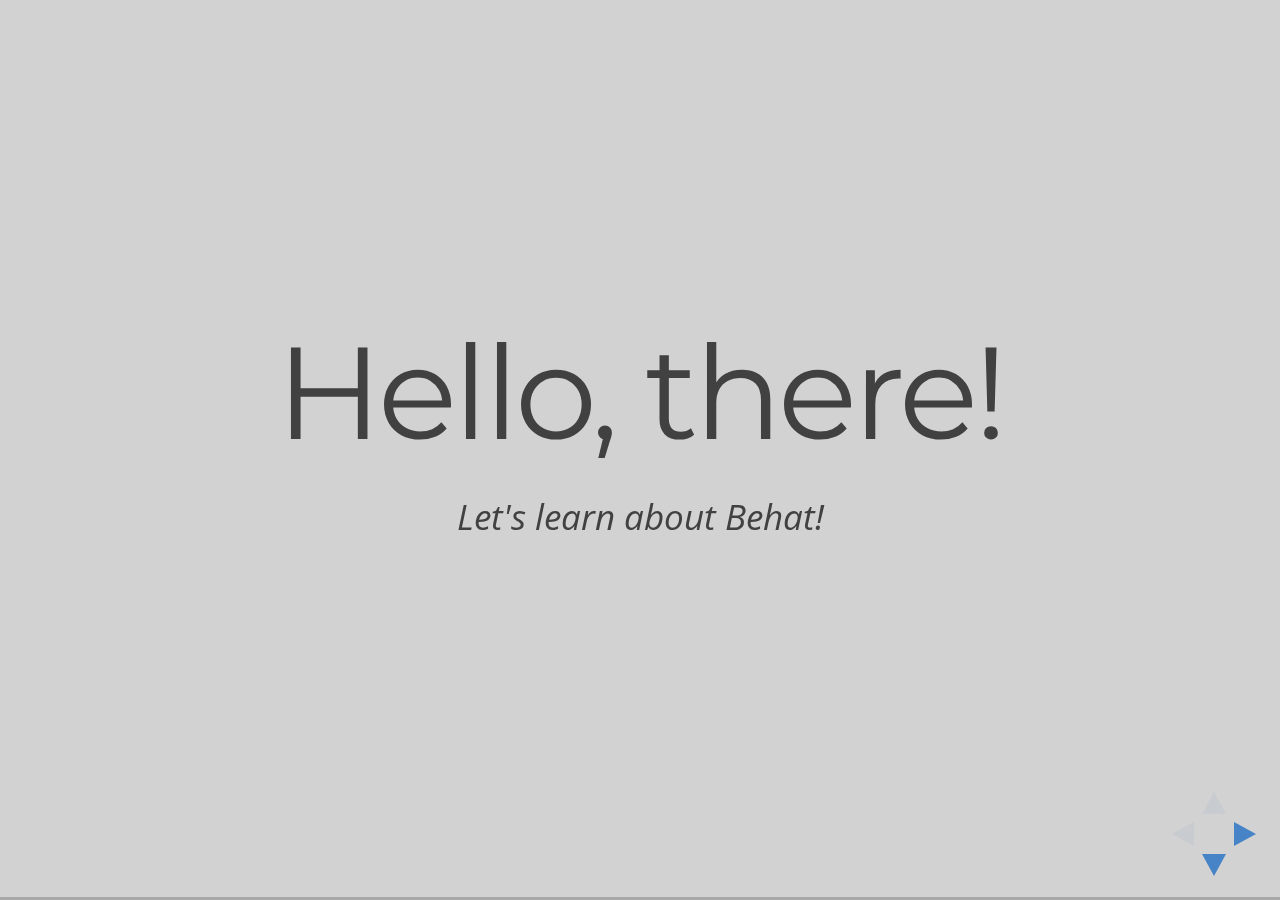
==== index.html @ 233ff534 "Add cons of not testing slide and put term definitions in context of the example." ====
<!doctype html>
<html lang="en">

	<head>
		<meta charset="utf-8">

		<title>Start writing functional tests with Behat</title>

		<meta name="description" content="The slides for a session on getting started with Behat.">
		<meta name="author" content="Peter Sieg">

		<meta name="apple-mobile-web-app-capable" content="yes" />
		<meta name="apple-mobile-web-app-status-bar-style" content="black-translucent" />

		<meta name="viewport" content="width=device-width, initial-scale=1.0, maximum-scale=1.0, user-scalable=no, minimal-ui">

		<link rel="stylesheet" href="css/reveal.css">
		<link rel="stylesheet" href="css/theme/4k.css" id="theme">

		<!-- Code syntax highlighting -->
		<link rel="stylesheet" href="lib/css/zenburn.css">

		<!-- Printing and PDF exports -->
		<script>
			var link = document.createElement( 'link' );
			link.rel = 'stylesheet';
			link.type = 'text/css';
			link.href = window.location.search.match( /print-pdf/gi ) ? 'css/print/pdf.css' : 'css/print/paper.css';
			document.getElementsByTagName( 'head' )[0].appendChild( link );
		</script>

		<!--[if lt IE 9]>
		<script src="lib/js/html5shiv.js"></script>
		<![endif]-->
	</head>

	<body>

		<div class="reveal">

			<!-- Any section element inside of this container is displayed as a slide -->
			<div class="slides">

        <!-- Intro -->
        <section data-transition="concave">
          <section>
            <h1>Hello, there!</h1>
            <em>Let's learn about Behat!</em>
          </section>
          <section class="inverted" data-background="#35aa4e">
            <h2>Who am I?</h2>
            <div class="profile">
              <div class="profile-image"></div>
              <h3>Peter Sieg</h3>
              <ul>
                <li>Engineer at <a href="http://fourkitchens.com">Four Kitchens</a></li>
                <li>GitHub: <a href="https://github.com/chasingmaxwell">chasingmaxwell</a></li>
                <li>Drupal: <a href="https://www.drupal.org/u/chasingmaxwell">chasingmaxwell</a></li>
                <li>Twitter: <a href="https://twitter.com/chasingmaxwell">@chasingmaxwell</a></li>
              </ul>
            </div>
          </section>
          <section>
            <h2>What are we doing here?</h2>
            <ol>
              <li class="fragment">High-level overview of Behat.</li>
              <li class="fragment">Start using Behat in a real Drupal site!</li>
            </ol>
          </section>
          <section>
            <h2>Following along?</h2>
            <h3>Prerequisites</h3>
            <ul>
              <li>A functioning Drupal site</li>
              <li>PHP 5.3.5+ with the curl, mbstring, and xml libraries installed</li>
              <li>curl CLI command</li>
            </ul>
            <p>Access the slides at <a href="http://chasingmaxwell.github.io/behat-training">http://chasingmaxwell.github.io/behat-training</a>.</p>
          </section>
        </section>
        <!-- /Intro -->

        <!-- What is Behat? -->
        <section data-transition="concave">
          <section>
            <h1>What is Behat?</h1>
            <img src="images/man_bee_hat.jpg" />
          </section>
          <section>
            <h2>From the horse's mouth</h2>
            <blockquote cite="http://docs.behat.org/en/v3.0/">
              <p>"Behat is an open source Behavior Driven Development framework for PHP 5.3+. What’s behavior driven development, you ask? It’s a way to develop software through a constant communication with stakeholders in form of examples; examples of how this software should help them, and you, to achieve your goals."</p>
              — <cite><a href="http://docs.behat.org/en/v3.0/">docs.behat.org/en/v3.0</a></cite>
            </blockquote>
          </section>
          <section>
            <h2>In other words</h2>
            <p>Behat is a testing framework that uses plain language to test user behavior scenarios on your site.</p>
          </section>
          <section class="without-tests">
            <h2>Developing without tests</h2>
            <img src="images/failure.gif" />
            <h4>It could happen to you...</h4>
            <ul>
              <li class="fragment">Poor understanding of a feature leads to inadequate development.</li>
              <li class="fragment">Features built with bugs baked-in.</li>
              <li class="fragment">The client keeps reporting functional regressions.</li>
              <li class="fragment">The client has no confidence in you or your work.</li>
            </ul>
          </section>
          <section class="with-tests">
            <h2>Developing with tests</h2>
            <img src="images/winning.gif" />
            <h4>How can Behat help me?</h4>
            <ul>
              <li class="fragment">Discover stakeholder goals and functional requirements.</li>
              <li class="fragment">Improve the quality of your application.</li>
              <li class="fragment">Increase the stability of your application.</li>
              <li class="fragment">Give stakeholders confidence.</li>
            </ul>
          </section>
          <section>
            <h2>How about an example?</h2>
            <pre class="fragment">
              <code class="gherkin" data-trim>
@api
Feature: Articles can be created and edited.
  In order to inform users
  As an administrator
  I need to create and edit articles on the site

  Scenario: An administrator can edit an article
    Given I am logged in as a user with the administrator role
    Then I should be able to edit an Article

  Scenario: An authenticated user can not edit an article
    Given I am logged in as a user with the authenticated role
    When I go to "/node/add/article"
    Then the response status code should be 403
              </code>
            </pre>
            <div class="fragment fade-in in-place">
              <div class="fragment fade-out">
                <dl>
                  <dt>Step</dt>
                  <dd>Plain language patterns that magically set up preconditions, trigger events, or make assertions about your application.</dd>
                </dl>
              </div>
            </div>
            <div class="fragment fade-in in-place">
              <div class="fragment fade-out">
                <dl>
                  <dt>Keyword</dt>
                  <dd>A specific set of words used at the beginning of step patterns for readability and to group steps into preconditions, actions, and assertions.</dd>
                </dl>
              </div>
            </div>
            <div class="fragment fade-in in-place">
              <div class="fragment fade-out">
                <dl>
                  <dt>Scenario</dt>
                  <dd>A collection of steps that recreate conditions and user behavior patterns.</dd>
                </dl>
              </div>
            </div>
            <div class="fragment fade-in in-place">
              <div class="fragment fade-out">
                <dl>
                  <dt>Feature</dt>
                  <dd>A file that represents a unit of functionality and includes definition, scenarios, and steps to facilitate testing that functionality.</dd>
                </dl>
              </div>
            </div>
            <div class="fragment fade-in in-place">
              <div class="fragment fade-out">
                <dl>
                  <dt>Tag</dt>
                  <dd>Categorization for features and scenarios.</dd>
                </dl>
              </div>
            </div>
            <div class="fragment fade-in in-place">
              <div class="fragment fade-out">
                <dl>
                  <dt>Context</dt>
                  <dd>A class that provide new ways of interacting with your application. Primarily this means providing additional steps.</dd>
                </dl>
              </div>
            </div>
            <div class="fragment fade-in in-place">
              <div class="fragment fade-out">
                <dl>
                  <dt>Extension</dt>
                  <dd>A class that alters or adds functionality to Behat. Often extensions provide new contexts or integrate with other technologies (like Drupal).</dd>
                </dl>
              </div>
            </div>
            <aside class="notes" data-markdown>
## Features

### Tags
- Can be applied to both features and scenarios
- Uses
  - Categorization
  - Specify or exclude features and scenarios based on a tag
  - Extensions can use tags to alter behavior by tag
    Example: The Drupal Extension uses tags to select appropriate drivers.

### Feature lines
- Includes
  - A short description of the feature being tested.
  - A user story (scrum)

### Scenarios
- Includes
  - A short description of the scenario being tested.
  - Any number of steps.

### Steps
- Start with keywords
- Sets up real conditions and triggers real events on your site.

### Keywords
- Given: sets up preconditions.
- When: triggers an event/action.
- Then: makes an assertion about the state of your application
- And/But: parsed as the keyword that preceded it (for natural readability)
            </aside>
          </section>
          <section>
            <h2>Magic!</h2>
            <img src="images/gob_magic.gif" />
          </section>
        </section>
        <!-- /What is Behat? -->

        <!-- Let's do this. -->
        <section data-transition="concave">
          <section>
            <h1>How do I get started?</h1>
          </section>
          <section>
            <h2>Let's do it together. <span class="fragment">Right now!</span></h2>
          </section>
          <section data-background="images/hold-onto-your-butts.gif">
          </section>
          <section>
            <h2>Step 1: Install Behat</h2>
            <iframe data-src="showterm/install_behat.html" width="800" height="500"></iframe>
            <small>Much of this is lifted directly from the Drupal Extension <a href="http://behat-drupal-extension.readthedocs.org/en/3.1/localinstall.html">documentation</a>.</small>
          </section>
          <section>
            <h2>Step 2: Configure Behat</h2>
            <iframe data-src="showterm/configure_behat.html" width="800" height="500"></iframe>
            <small>Much of this is lifted directly from the Drupal Extension <a href="http://behat-drupal-extension.readthedocs.org/en/3.1/localinstall.html">documentation</a>.</small>
          </section>
          <section>
            <h2>Step 3: Verify installation</h2>
            <iframe data-src="showterm/verify_installation.html" width="800" height="500"></iframe>
          </section>
          <section>
            <h2>Step 4: Write a test!</h2>
            <iframe data-src="showterm/write_test.html" width="800" height="500"></iframe>
          </section>
          <section>
            <h2>Step 5: Write more tests!</h2>
            <iframe data-src="showterm/write_more_tests.html" width="800" height="500"></iframe>
          </section>
        </section>
        <!-- /Let's do this. -->

        <!-- Next Level. -->
        <section>
          <section>
            <h1>What if that's not enough?</h1>
          </section>
          <section data-background="images/number_eleven.gif">
          </section>
          <section>
            <h2>Write custom steps</h2>
            <iframe data-src="showterm/custom_steps.html" width="800" height="500"></iframe>
          </section>
          <section>
            <h2>Test JavaScript interaction</h2>
            <iframe data-src="showterm/javascript.html" width="800" height="500"></iframe>
          </section>
          <section>
            <h2>Debug</h2>
            <iframe data-src="showterm/debugging.html" width="800" height="500"></iframe>
          </section>
          <section>
            <h2>Set up continuous integration</h2>
            <iframe data-src="showterm/continous_integration.html" width="800" height="500"></iframe>
          </section>
        </section>
        <!-- /Next Level. -->
        
			</div>

		</div>

		<script src="lib/js/head.min.js"></script>
		<script src="js/reveal.js"></script>

		<script>

			// Full list of configuration options available at:
			// https://github.com/hakimel/reveal.js#configuration
			Reveal.initialize({
				controls: true,
				progress: true,
				history: true,
				center: true,

				transition: 'slide', // none/fade/slide/convex/concave/zoom

				// Optional reveal.js plugins
				dependencies: [
					{ src: 'lib/js/classList.js', condition: function() { return !document.body.classList; } },
					{ src: 'plugin/markdown/marked.js', condition: function() { return !!document.querySelector( '[data-markdown]' ); } },
					{ src: 'plugin/markdown/markdown.js', condition: function() { return !!document.querySelector( '[data-markdown]' ); } },
					{ src: 'plugin/highlight/highlight.js', async: true, condition: function() { return !!document.querySelector( 'pre code' ); }, callback: function() { hljs.initHighlightingOnLoad(); } },
					{ src: 'plugin/zoom-js/zoom.js', async: true },
					{ src: 'plugin/notes/notes.js', async: true }
				]
			});

		</script>

	</body>
</html>
---- css/reveal.css ----
/*!
 * reveal.js
 * http://lab.hakim.se/reveal-js
 * MIT licensed
 *
 * Copyright (C) 2015 Hakim El Hattab, http://hakim.se
 */
/*********************************************
 * RESET STYLES
 *********************************************/
html, body, .reveal div, .reveal span, .reveal applet, .reveal object, .reveal iframe,
.reveal h1, .reveal h2, .reveal h3, .reveal h4, .reveal h5, .reveal h6, .reveal p, .reveal blockquote, .reveal pre,
.reveal a, .reveal abbr, .reveal acronym, .reveal address, .reveal big, .reveal cite, .reveal code,
.reveal del, .reveal dfn, .reveal em, .reveal img, .reveal ins, .reveal kbd, .reveal q, .reveal s, .reveal samp,
.reveal small, .reveal strike, .reveal strong, .reveal sub, .reveal sup, .reveal tt, .reveal var,
.reveal b, .reveal u, .reveal center,
.reveal dl, .reveal dt, .reveal dd, .reveal ol, .reveal ul, .reveal li,
.reveal fieldset, .reveal form, .reveal label, .reveal legend,
.reveal table, .reveal caption, .reveal tbody, .reveal tfoot, .reveal thead, .reveal tr, .reveal th, .reveal td,
.reveal article, .reveal aside, .reveal canvas, .reveal details, .reveal embed,
.reveal figure, .reveal figcaption, .reveal footer, .reveal header, .reveal hgroup,
.reveal menu, .reveal nav, .reveal output, .reveal ruby, .reveal section, .reveal summary,
.reveal time, .reveal mark, .reveal audio, video {
  margin: 0;
  padding: 0;
  border: 0;
  font-size: 100%;
  font: inherit;
  vertical-align: baseline; }

.reveal article, .reveal aside, .reveal details, .reveal figcaption, .reveal figure,
.reveal footer, .reveal header, .reveal hgroup, .reveal menu, .reveal nav, .reveal section {
  display: block; }

/*********************************************
 * GLOBAL STYLES
 *********************************************/
html,
body {
  width: 100%;
  height: 100%;
  overflow: hidden; }

body {
  position: relative;
  line-height: 1;
  background-color: #fff;
  color: #000; }

/*********************************************
 * VIEW FRAGMENTS
 *********************************************/
.reveal .slides section .fragment {
  opacity: 0;
  visibility: hidden;
  -webkit-transition: all 0.2s ease;
          transition: all 0.2s ease; }
  .reveal .slides section .fragment.visible {
    opacity: 1;
    visibility: visible; }

.reveal .slides section .fragment.grow {
  opacity: 1;
  visibility: visible; }
  .reveal .slides section .fragment.grow.visible {
    -webkit-transform: scale(1.3);
        -ms-transform: scale(1.3);
            transform: scale(1.3); }

.reveal .slides section .fragment.shrink {
  opacity: 1;
  visibility: visible; }
  .reveal .slides section .fragment.shrink.visible {
    -webkit-transform: scale(0.7);
        -ms-transform: scale(0.7);
            transform: scale(0.7); }

.reveal .slides section .fragment.zoom-in {
  -webkit-transform: scale(0.1);
      -ms-transform: scale(0.1);
          transform: scale(0.1); }
  .reveal .slides section .fragment.zoom-in.visible {
    -webkit-transform: none;
        -ms-transform: none;
            transform: none; }

.reveal .slides section .fragment.fade-out {
  opacity: 1;
  visibility: visible; }
  .reveal .slides section .fragment.fade-out.visible {
    opacity: 0;
    visibility: hidden; }

.reveal .slides section .fragment.semi-fade-out {
  opacity: 1;
  visibility: visible; }
  .reveal .slides section .fragment.semi-fade-out.visible {
    opacity: 0.5;
    visibility: visible; }

.reveal .slides section .fragment.strike {
  opacity: 1;
  visibility: visible; }
  .reveal .slides section .fragment.strike.visible {
    text-decoration: line-through; }

.reveal .slides section .fragment.current-visible {
  opacity: 0;
  visibility: hidden; }
  .reveal .slides section .fragment.current-visible.current-fragment {
    opacity: 1;
    visibility: visible; }

.reveal .slides section .fragment.highlight-red,
.reveal .slides section .fragment.highlight-current-red,
.reveal .slides section .fragment.highlight-green,
.reveal .slides section .fragment.highlight-current-green,
.reveal .slides section .fragment.highlight-blue,
.reveal .slides section .fragment.highlight-current-blue {
  opacity: 1;
  visibility: visible; }

.reveal .slides section .fragment.highlight-red.visible {
  color: #ff2c2d; }

.reveal .slides section .fragment.highlight-green.visible {
  color: #17ff2e; }

.reveal .slides section .fragment.highlight-blue.visible {
  color: #1b91ff; }

.reveal .slides section .fragment.highlight-current-red.current-fragment {
  color: #ff2c2d; }

.reveal .slides section .fragment.highlight-current-green.current-fragment {
  color: #17ff2e; }

.reveal .slides section .fragment.highlight-current-blue.current-fragment {
  color: #1b91ff; }

/*********************************************
 * DEFAULT ELEMENT STYLES
 *********************************************/
/* Fixes issue in Chrome where italic fonts did not appear when printing to PDF */
.reveal:after {
  content: '';
  font-style: italic; }

.reveal iframe {
  z-index: 1; }

/** Prevents layering issues in certain browser/transition combinations */
.reveal a {
  position: relative; }

.reveal .stretch {
  max-width: none;
  max-height: none; }

.reveal pre.stretch code {
  height: 100%;
  max-height: 100%;
  box-sizing: border-box; }

/*********************************************
 * CONTROLS
 *********************************************/
.reveal .controls {
  display: none;
  position: fixed;
  width: 110px;
  height: 110px;
  z-index: 30;
  right: 10px;
  bottom: 10px;
  -webkit-user-select: none; }

.reveal .controls button {
  padding: 0;
  position: absolute;
  opacity: 0.05;
  width: 0;
  height: 0;
  background-color: transparent;
  border: 12px solid transparent;
  -webkit-transform: scale(0.9999);
      -ms-transform: scale(0.9999);
          transform: scale(0.9999);
  -webkit-transition: all 0.2s ease;
          transition: all 0.2s ease;
  -webkit-appearance: none;
  -webkit-tap-highlight-color: transparent; }

.reveal .controls .enabled {
  opacity: 0.7;
  cursor: pointer; }

.reveal .controls .enabled:active {
  margin-top: 1px; }

.reveal .controls .navigate-left {
  top: 42px;
  border-right-width: 22px;
  border-right-color: #000; }

.reveal .controls .navigate-left.fragmented {
  opacity: 0.3; }

.reveal .controls .navigate-right {
  left: 74px;
  top: 42px;
  border-left-width: 22px;
  border-left-color: #000; }

.reveal .controls .navigate-right.fragmented {
  opacity: 0.3; }

.reveal .controls .navigate-up {
  left: 42px;
  border-bottom-width: 22px;
  border-bottom-color: #000; }

.reveal .controls .navigate-up.fragmented {
  opacity: 0.3; }

.reveal .controls .navigate-down {
  left: 42px;
  top: 74px;
  border-top-width: 22px;
  border-top-color: #000; }

.reveal .controls .navigate-down.fragmented {
  opacity: 0.3; }

/*********************************************
 * PROGRESS BAR
 *********************************************/
.reveal .progress {
  position: fixed;
  display: none;
  height: 3px;
  width: 100%;
  bottom: 0;
  left: 0;
  z-index: 10;
  background-color: rgba(0, 0, 0, 0.2); }

.reveal .progress:after {
  content: '';
  display: block;
  position: absolute;
  height: 20px;
  width: 100%;
  top: -20px; }

.reveal .progress span {
  display: block;
  height: 100%;
  width: 0px;
  background-color: #000;
  -webkit-transition: width 800ms cubic-bezier(0.26, 0.86, 0.44, 0.985);
          transition: width 800ms cubic-bezier(0.26, 0.86, 0.44, 0.985); }

/*********************************************
 * SLIDE NUMBER
 *********************************************/
.reveal .slide-number {
  position: fixed;
  display: block;
  right: 15px;
  bottom: 15px;
  opacity: 0.5;
  z-index: 31;
  font-size: 12px; }

/*********************************************
 * SLIDES
 *********************************************/
.reveal {
  position: relative;
  width: 100%;
  height: 100%;
  overflow: hidden;
  -ms-touch-action: none;
      touch-action: none; }

.reveal .slides {
  position: absolute;
  width: 100%;
  height: 100%;
  top: 0;
  right: 0;
  bottom: 0;
  left: 0;
  margin: auto;
  overflow: visible;
  z-index: 1;
  text-align: center;
  -webkit-perspective: 600px;
          perspective: 600px;
  -webkit-perspective-origin: 50% 40%;
          perspective-origin: 50% 40%; }

.reveal .slides > section {
  -ms-perspective: 600px; }

.reveal .slides > section,
.reveal .slides > section > section {
  display: none;
  position: absolute;
  width: 100%;
  padding: 20px 0px;
  z-index: 10;
  -webkit-transform-style: preserve-3d;
          transform-style: preserve-3d;
  -webkit-transition: -webkit-transform-origin 800ms cubic-bezier(0.26, 0.86, 0.44, 0.985), -webkit-transform 800ms cubic-bezier(0.26, 0.86, 0.44, 0.985), visibility 800ms cubic-bezier(0.26, 0.86, 0.44, 0.985), opacity 800ms cubic-bezier(0.26, 0.86, 0.44, 0.985);
          transition: -ms-transform-origin 800ms cubic-bezier(0.26, 0.86, 0.44, 0.985), transform 800ms cubic-bezier(0.26, 0.86, 0.44, 0.985), visibility 800ms cubic-bezier(0.26, 0.86, 0.44, 0.985), opacity 800ms cubic-bezier(0.26, 0.86, 0.44, 0.985);
          transition: transform-origin 800ms cubic-bezier(0.26, 0.86, 0.44, 0.985), transform 800ms cubic-bezier(0.26, 0.86, 0.44, 0.985), visibility 800ms cubic-bezier(0.26, 0.86, 0.44, 0.985), opacity 800ms cubic-bezier(0.26, 0.86, 0.44, 0.985); }

/* Global transition speed settings */
.reveal[data-transition-speed="fast"] .slides section {
  -webkit-transition-duration: 400ms;
          transition-duration: 400ms; }

.reveal[data-transition-speed="slow"] .slides section {
  -webkit-transition-duration: 1200ms;
          transition-duration: 1200ms; }

/* Slide-specific transition speed overrides */
.reveal .slides section[data-transition-speed="fast"] {
  -webkit-transition-duration: 400ms;
          transition-duration: 400ms; }

.reveal .slides section[data-transition-speed="slow"] {
  -webkit-transition-duration: 1200ms;
          transition-duration: 1200ms; }

.reveal .slides > section.stack {
  padding-top: 0;
  padding-bottom: 0; }

.reveal .slides > section.present,
.reveal .slides > section > section.present {
  display: block;
  z-index: 11;
  opacity: 1; }

.reveal.center,
.reveal.center .slides,
.reveal.center .slides section {
  min-height: 0 !important; }

/* Don't allow interaction with invisible slides */
.reveal .slides > section.future,
.reveal .slides > section > section.future,
.reveal .slides > section.past,
.reveal .slides > section > section.past {
  pointer-events: none; }

.reveal.overview .slides > section,
.reveal.overview .slides > section > section {
  pointer-events: auto; }

.reveal .slides > section.past,
.reveal .slides > section.future,
.reveal .slides > section > section.past,
.reveal .slides > section > section.future {
  opacity: 0; }

/*********************************************
 * Mixins for readability of transitions
 *********************************************/
/*********************************************
 * SLIDE TRANSITION
 * Aliased 'linear' for backwards compatibility
 *********************************************/
.reveal.slide section {
  -webkit-backface-visibility: hidden;
          backface-visibility: hidden; }

.reveal .slides > section[data-transition=slide].past,
.reveal .slides > section[data-transition~=slide-out].past,
.reveal.slide .slides > section:not([data-transition]).past {
  -webkit-transform: translate(-150%, 0);
      -ms-transform: translate(-150%, 0);
          transform: translate(-150%, 0); }

.reveal .slides > section[data-transition=slide].future,
.reveal .slides > section[data-transition~=slide-in].future,
.reveal.slide .slides > section:not([data-transition]).future {
  -webkit-transform: translate(150%, 0);
      -ms-transform: translate(150%, 0);
          transform: translate(150%, 0); }

.reveal .slides > section > section[data-transition=slide].past,
.reveal .slides > section > section[data-transition~=slide-out].past,
.reveal.slide .slides > section > section:not([data-transition]).past {
  -webkit-transform: translate(0, -150%);
      -ms-transform: translate(0, -150%);
          transform: translate(0, -150%); }

.reveal .slides > section > section[data-transition=slide].future,
.reveal .slides > section > section[data-transition~=slide-in].future,
.reveal.slide .slides > section > section:not([data-transition]).future {
  -webkit-transform: translate(0, 150%);
      -ms-transform: translate(0, 150%);
          transform: translate(0, 150%); }

.reveal.linear section {
  -webkit-backface-visibility: hidden;
          backface-visibility: hidden; }

.reveal .slides > section[data-transition=linear].past,
.reveal .slides > section[data-transition~=linear-out].past,
.reveal.linear .slides > section:not([data-transition]).past {
  -webkit-transform: translate(-150%, 0);
      -ms-transform: translate(-150%, 0);
          transform: translate(-150%, 0); }

.reveal .slides > section[data-transition=linear].future,
.reveal .slides > section[data-transition~=linear-in].future,
.reveal.linear .slides > section:not([data-transition]).future {
  -webkit-transform: translate(150%, 0);
      -ms-transform: translate(150%, 0);
          transform: translate(150%, 0); }

.reveal .slides > section > section[data-transition=linear].past,
.reveal .slides > section > section[data-transition~=linear-out].past,
.reveal.linear .slides > section > section:not([data-transition]).past {
  -webkit-transform: translate(0, -150%);
      -ms-transform: translate(0, -150%);
          transform: translate(0, -150%); }

.reveal .slides > section > section[data-transition=linear].future,
.reveal .slides > section > section[data-transition~=linear-in].future,
.reveal.linear .slides > section > section:not([data-transition]).future {
  -webkit-transform: translate(0, 150%);
      -ms-transform: translate(0, 150%);
          transform: translate(0, 150%); }

/*********************************************
 * CONVEX TRANSITION
 * Aliased 'default' for backwards compatibility
 *********************************************/
.reveal .slides > section[data-transition=default].past,
.reveal .slides > section[data-transition~=default-out].past,
.reveal.default .slides > section:not([data-transition]).past {
  -webkit-transform: translate3d(-100%, 0, 0) rotateY(-90deg) translate3d(-100%, 0, 0);
          transform: translate3d(-100%, 0, 0) rotateY(-90deg) translate3d(-100%, 0, 0); }

.reveal .slides > section[data-transition=default].future,
.reveal .slides > section[data-transition~=default-in].future,
.reveal.default .slides > section:not([data-transition]).future {
  -webkit-transform: translate3d(100%, 0, 0) rotateY(90deg) translate3d(100%, 0, 0);
          transform: translate3d(100%, 0, 0) rotateY(90deg) translate3d(100%, 0, 0); }

.reveal .slides > section > section[data-transition=default].past,
.reveal .slides > section > section[data-transition~=default-out].past,
.reveal.default .slides > section > section:not([data-transition]).past {
  -webkit-transform: translate3d(0, -300px, 0) rotateX(70deg) translate3d(0, -300px, 0);
          transform: translate3d(0, -300px, 0) rotateX(70deg) translate3d(0, -300px, 0); }

.reveal .slides > section > section[data-transition=default].future,
.reveal .slides > section > section[data-transition~=default-in].future,
.reveal.default .slides > section > section:not([data-transition]).future {
  -webkit-transform: translate3d(0, 300px, 0) rotateX(-70deg) translate3d(0, 300px, 0);
          transform: translate3d(0, 300px, 0) rotateX(-70deg) translate3d(0, 300px, 0); }

.reveal .slides > section[data-transition=convex].past,
.reveal .slides > section[data-transition~=convex-out].past,
.reveal.convex .slides > section:not([data-transition]).past {
  -webkit-transform: translate3d(-100%, 0, 0) rotateY(-90deg) translate3d(-100%, 0, 0);
          transform: translate3d(-100%, 0, 0) rotateY(-90deg) translate3d(-100%, 0, 0); }

.reveal .slides > section[data-transition=convex].future,
.reveal .slides > section[data-transition~=convex-in].future,
.reveal.convex .slides > section:not([data-transition]).future {
  -webkit-transform: translate3d(100%, 0, 0) rotateY(90deg) translate3d(100%, 0, 0);
          transform: translate3d(100%, 0, 0) rotateY(90deg) translate3d(100%, 0, 0); }

.reveal .slides > section > section[data-transition=convex].past,
.reveal .slides > section > section[data-transition~=convex-out].past,
.reveal.convex .slides > section > section:not([data-transition]).past {
  -webkit-transform: translate3d(0, -300px, 0) rotateX(70deg) translate3d(0, -300px, 0);
          transform: translate3d(0, -300px, 0) rotateX(70deg) translate3d(0, -300px, 0); }

.reveal .slides > section > section[data-transition=convex].future,
.reveal .slides > section > section[data-transition~=convex-in].future,
.reveal.convex .slides > section > section:not([data-transition]).future {
  -webkit-transform: translate3d(0, 300px, 0) rotateX(-70deg) translate3d(0, 300px, 0);
          transform: translate3d(0, 300px, 0) rotateX(-70deg) translate3d(0, 300px, 0); }

/*********************************************
 * CONCAVE TRANSITION
 *********************************************/
.reveal .slides > section[data-transition=concave].past,
.reveal .slides > section[data-transition~=concave-out].past,
.reveal.concave .slides > section:not([data-transition]).past {
  -webkit-transform: translate3d(-100%, 0, 0) rotateY(90deg) translate3d(-100%, 0, 0);
          transform: translate3d(-100%, 0, 0) rotateY(90deg) translate3d(-100%, 0, 0); }

.reveal .slides > section[data-transition=concave].future,
.reveal .slides > section[data-transition~=concave-in].future,
.reveal.concave .slides > section:not([data-transition]).future {
  -webkit-transform: translate3d(100%, 0, 0) rotateY(-90deg) translate3d(100%, 0, 0);
          transform: translate3d(100%, 0, 0) rotateY(-90deg) translate3d(100%, 0, 0); }

.reveal .slides > section > section[data-transition=concave].past,
.reveal .slides > section > section[data-transition~=concave-out].past,
.reveal.concave .slides > section > section:not([data-transition]).past {
  -webkit-transform: translate3d(0, -80%, 0) rotateX(-70deg) translate3d(0, -80%, 0);
          transform: translate3d(0, -80%, 0) rotateX(-70deg) translate3d(0, -80%, 0); }

.reveal .slides > section > section[data-transition=concave].future,
.reveal .slides > section > section[data-transition~=concave-in].future,
.reveal.concave .slides > section > section:not([data-transition]).future {
  -webkit-transform: translate3d(0, 80%, 0) rotateX(70deg) translate3d(0, 80%, 0);
          transform: translate3d(0, 80%, 0) rotateX(70deg) translate3d(0, 80%, 0); }

/*********************************************
 * ZOOM TRANSITION
 *********************************************/
.reveal .slides section[data-transition=zoom],
.reveal.zoom .slides section:not([data-transition]) {
  -webkit-transition-timing-function: ease;
          transition-timing-function: ease; }

.reveal .slides > section[data-transition=zoom].past,
.reveal .slides > section[data-transition~=zoom-out].past,
.reveal.zoom .slides > section:not([data-transition]).past {
  visibility: hidden;
  -webkit-transform: scale(16);
      -ms-transform: scale(16);
          transform: scale(16); }

.reveal .slides > section[data-transition=zoom].future,
.reveal .slides > section[data-transition~=zoom-in].future,
.reveal.zoom .slides > section:not([data-transition]).future {
  visibility: hidden;
  -webkit-transform: scale(0.2);
      -ms-transform: scale(0.2);
          transform: scale(0.2); }

.reveal .slides > section > section[data-transition=zoom].past,
.reveal .slides > section > section[data-transition~=zoom-out].past,
.reveal.zoom .slides > section > section:not([data-transition]).past {
  -webkit-transform: translate(0, -150%);
      -ms-transform: translate(0, -150%);
          transform: translate(0, -150%); }

.reveal .slides > section > section[data-transition=zoom].future,
.reveal .slides > section > section[data-transition~=zoom-in].future,
.reveal.zoom .slides > section > section:not([data-transition]).future {
  -webkit-transform: translate(0, 150%);
      -ms-transform: translate(0, 150%);
          transform: translate(0, 150%); }

/*********************************************
 * CUBE TRANSITION
 *********************************************/
.reveal.cube .slides {
  -webkit-perspective: 1300px;
          perspective: 1300px; }

.reveal.cube .slides section {
  padding: 30px;
  min-height: 700px;
  -webkit-backface-visibility: hidden;
          backface-visibility: hidden;
  box-sizing: border-box; }

.reveal.center.cube .slides section {
  min-height: 0; }

.reveal.cube .slides section:not(.stack):before {
  content: '';
  position: absolute;
  display: block;
  width: 100%;
  height: 100%;
  left: 0;
  top: 0;
  background: rgba(0, 0, 0, 0.1);
  border-radius: 4px;
  -webkit-transform: translateZ(-20px);
          transform: translateZ(-20px); }

.reveal.cube .slides section:not(.stack):after {
  content: '';
  position: absolute;
  display: block;
  width: 90%;
  height: 30px;
  left: 5%;
  bottom: 0;
  background: none;
  z-index: 1;
  border-radius: 4px;
  box-shadow: 0px 95px 25px rgba(0, 0, 0, 0.2);
  -webkit-transform: translateZ(-90px) rotateX(65deg);
          transform: translateZ(-90px) rotateX(65deg); }

.reveal.cube .slides > section.stack {
  padding: 0;
  background: none; }

.reveal.cube .slides > section.past {
  -webkit-transform-origin: 100% 0%;
      -ms-transform-origin: 100% 0%;
          transform-origin: 100% 0%;
  -webkit-transform: translate3d(-100%, 0, 0) rotateY(-90deg);
          transform: translate3d(-100%, 0, 0) rotateY(-90deg); }

.reveal.cube .slides > section.future {
  -webkit-transform-origin: 0% 0%;
      -ms-transform-origin: 0% 0%;
          transform-origin: 0% 0%;
  -webkit-transform: translate3d(100%, 0, 0) rotateY(90deg);
          transform: translate3d(100%, 0, 0) rotateY(90deg); }

.reveal.cube .slides > section > section.past {
  -webkit-transform-origin: 0% 100%;
      -ms-transform-origin: 0% 100%;
          transform-origin: 0% 100%;
  -webkit-transform: translate3d(0, -100%, 0) rotateX(90deg);
          transform: translate3d(0, -100%, 0) rotateX(90deg); }

.reveal.cube .slides > section > section.future {
  -webkit-transform-origin: 0% 0%;
      -ms-transform-origin: 0% 0%;
          transform-origin: 0% 0%;
  -webkit-transform: translate3d(0, 100%, 0) rotateX(-90deg);
          transform: translate3d(0, 100%, 0) rotateX(-90deg); }

/*********************************************
 * PAGE TRANSITION
 *********************************************/
.reveal.page .slides {
  -webkit-perspective-origin: 0% 50%;
          perspective-origin: 0% 50%;
  -webkit-perspective: 3000px;
          perspective: 3000px; }

.reveal.page .slides section {
  padding: 30px;
  min-height: 700px;
  box-sizing: border-box; }

.reveal.page .slides section.past {
  z-index: 12; }

.reveal.page .slides section:not(.stack):before {
  content: '';
  position: absolute;
  display: block;
  width: 100%;
  height: 100%;
  left: 0;
  top: 0;
  background: rgba(0, 0, 0, 0.1);
  -webkit-transform: translateZ(-20px);
          transform: translateZ(-20px); }

.reveal.page .slides section:not(.stack):after {
  content: '';
  position: absolute;
  display: block;
  width: 90%;
  height: 30px;
  left: 5%;
  bottom: 0;
  background: none;
  z-index: 1;
  border-radius: 4px;
  box-shadow: 0px 95px 25px rgba(0, 0, 0, 0.2);
  -webkit-transform: translateZ(-90px) rotateX(65deg); }

.reveal.page .slides > section.stack {
  padding: 0;
  background: none; }

.reveal.page .slides > section.past {
  -webkit-transform-origin: 0% 0%;
      -ms-transform-origin: 0% 0%;
          transform-origin: 0% 0%;
  -webkit-transform: translate3d(-40%, 0, 0) rotateY(-80deg);
          transform: translate3d(-40%, 0, 0) rotateY(-80deg); }

.reveal.page .slides > section.future {
  -webkit-transform-origin: 100% 0%;
      -ms-transform-origin: 100% 0%;
          transform-origin: 100% 0%;
  -webkit-transform: translate3d(0, 0, 0);
          transform: translate3d(0, 0, 0); }

.reveal.page .slides > section > section.past {
  -webkit-transform-origin: 0% 0%;
      -ms-transform-origin: 0% 0%;
          transform-origin: 0% 0%;
  -webkit-transform: translate3d(0, -40%, 0) rotateX(80deg);
          transform: translate3d(0, -40%, 0) rotateX(80deg); }

.reveal.page .slides > section > section.future {
  -webkit-transform-origin: 0% 100%;
      -ms-transform-origin: 0% 100%;
          transform-origin: 0% 100%;
  -webkit-transform: translate3d(0, 0, 0);
          transform: translate3d(0, 0, 0); }

/*********************************************
 * FADE TRANSITION
 *********************************************/
.reveal .slides section[data-transition=fade],
.reveal.fade .slides section:not([data-transition]),
.reveal.fade .slides > section > section:not([data-transition]) {
  -webkit-transform: none;
      -ms-transform: none;
          transform: none;
  -webkit-transition: opacity 0.5s;
          transition: opacity 0.5s; }

.reveal.fade.overview .slides section,
.reveal.fade.overview .slides > section > section {
  -webkit-transition: none;
          transition: none; }

/*********************************************
 * NO TRANSITION
 *********************************************/
.reveal .slides section[data-transition=none],
.reveal.none .slides section:not([data-transition]) {
  -webkit-transform: none;
      -ms-transform: none;
          transform: none;
  -webkit-transition: none;
          transition: none; }

/*********************************************
 * PAUSED MODE
 *********************************************/
.reveal .pause-overlay {
  position: absolute;
  top: 0;
  left: 0;
  width: 100%;
  height: 100%;
  background: black;
  visibility: hidden;
  opacity: 0;
  z-index: 100;
  -webkit-transition: all 1s ease;
          transition: all 1s ease; }

.reveal.paused .pause-overlay {
  visibility: visible;
  opacity: 1; }

/*********************************************
 * FALLBACK
 *********************************************/
.no-transforms {
  overflow-y: auto; }

.no-transforms .reveal .slides {
  position: relative;
  width: 80%;
  height: auto !important;
  top: 0;
  left: 50%;
  margin: 0;
  text-align: center; }

.no-transforms .reveal .controls,
.no-transforms .reveal .progress {
  display: none !important; }

.no-transforms .reveal .slides section {
  display: block !important;
  opacity: 1 !important;
  position: relative !important;
  height: auto;
  min-height: 0;
  top: 0;
  left: -50%;
  margin: 70px 0;
  -webkit-transform: none;
      -ms-transform: none;
          transform: none; }

.no-transforms .reveal .slides section section {
  left: 0; }

.reveal .no-transition,
.reveal .no-transition * {
  -webkit-transition: none !important;
          transition: none !important; }

/*********************************************
 * PER-SLIDE BACKGROUNDS
 *********************************************/
.reveal .backgrounds {
  position: absolute;
  width: 100%;
  height: 100%;
  top: 0;
  left: 0;
  -webkit-perspective: 600px;
          perspective: 600px; }

.reveal .slide-background {
  display: none;
  position: absolute;
  width: 100%;
  height: 100%;
  opacity: 0;
  visibility: hidden;
  background-color: transparent;
  background-position: 50% 50%;
  background-repeat: no-repeat;
  background-size: cover;
  -webkit-transition: all 800ms cubic-bezier(0.26, 0.86, 0.44, 0.985);
          transition: all 800ms cubic-bezier(0.26, 0.86, 0.44, 0.985); }

.reveal .slide-background.stack {
  display: block; }

.reveal .slide-background.present {
  opacity: 1;
  visibility: visible; }

.print-pdf .reveal .slide-background {
  opacity: 1 !important;
  visibility: visible !important; }

/* Video backgrounds */
.reveal .slide-background video {
  position: absolute;
  width: 100%;
  height: 100%;
  max-width: none;
  max-height: none;
  top: 0;
  left: 0; }

/* Immediate transition style */
.reveal[data-background-transition=none] > .backgrounds .slide-background,
.reveal > .backgrounds .slide-background[data-background-transition=none] {
  -webkit-transition: none;
          transition: none; }

/* Slide */
.reveal[data-background-transition=slide] > .backgrounds .slide-background,
.reveal > .backgrounds .slide-background[data-background-transition=slide] {
  opacity: 1;
  -webkit-backface-visibility: hidden;
          backface-visibility: hidden; }

.reveal[data-background-transition=slide] > .backgrounds .slide-background.past,
.reveal > .backgrounds .slide-background.past[data-background-transition=slide] {
  -webkit-transform: translate(-100%, 0);
      -ms-transform: translate(-100%, 0);
          transform: translate(-100%, 0); }

.reveal[data-background-transition=slide] > .backgrounds .slide-background.future,
.reveal > .backgrounds .slide-background.future[data-background-transition=slide] {
  -webkit-transform: translate(100%, 0);
      -ms-transform: translate(100%, 0);
          transform: translate(100%, 0); }

.reveal[data-background-transition=slide] > .backgrounds .slide-background > .slide-background.past,
.reveal > .backgrounds .slide-background > .slide-background.past[data-background-transition=slide] {
  -webkit-transform: translate(0, -100%);
      -ms-transform: translate(0, -100%);
          transform: translate(0, -100%); }

.reveal[data-background-transition=slide] > .backgrounds .slide-background > .slide-background.future,
.reveal > .backgrounds .slide-background > .slide-background.future[data-background-transition=slide] {
  -webkit-transform: translate(0, 100%);
      -ms-transform: translate(0, 100%);
          transform: translate(0, 100%); }

/* Convex */
.reveal[data-background-transition=convex] > .backgrounds .slide-background.past,
.reveal > .backgrounds .slide-background.past[data-background-transition=convex] {
  opacity: 0;
  -webkit-transform: translate3d(-100%, 0, 0) rotateY(-90deg) translate3d(-100%, 0, 0);
          transform: translate3d(-100%, 0, 0) rotateY(-90deg) translate3d(-100%, 0, 0); }

.reveal[data-background-transition=convex] > .backgrounds .slide-background.future,
.reveal > .backgrounds .slide-background.future[data-background-transition=convex] {
  opacity: 0;
  -webkit-transform: translate3d(100%, 0, 0) rotateY(90deg) translate3d(100%, 0, 0);
          transform: translate3d(100%, 0, 0) rotateY(90deg) translate3d(100%, 0, 0); }

.reveal[data-background-transition=convex] > .backgrounds .slide-background > .slide-background.past,
.reveal > .backgrounds .slide-background > .slide-background.past[data-background-transition=convex] {
  opacity: 0;
  -webkit-transform: translate3d(0, -100%, 0) rotateX(90deg) translate3d(0, -100%, 0);
          transform: translate3d(0, -100%, 0) rotateX(90deg) translate3d(0, -100%, 0); }

.reveal[data-background-transition=convex] > .backgrounds .slide-background > .slide-background.future,
.reveal > .backgrounds .slide-background > .slide-background.future[data-background-transition=convex] {
  opacity: 0;
  -webkit-transform: translate3d(0, 100%, 0) rotateX(-90deg) translate3d(0, 100%, 0);
          transform: translate3d(0, 100%, 0) rotateX(-90deg) translate3d(0, 100%, 0); }

/* Concave */
.reveal[data-background-transition=concave] > .backgrounds .slide-background.past,
.reveal > .backgrounds .slide-background.past[data-background-transition=concave] {
  opacity: 0;
  -webkit-transform: translate3d(-100%, 0, 0) rotateY(90deg) translate3d(-100%, 0, 0);
          transform: translate3d(-100%, 0, 0) rotateY(90deg) translate3d(-100%, 0, 0); }

.reveal[data-background-transition=concave] > .backgrounds .slide-background.future,
.reveal > .backgrounds .slide-background.future[data-background-transition=concave] {
  opacity: 0;
  -webkit-transform: translate3d(100%, 0, 0) rotateY(-90deg) translate3d(100%, 0, 0);
          transform: translate3d(100%, 0, 0) rotateY(-90deg) translate3d(100%, 0, 0); }

.reveal[data-background-transition=concave] > .backgrounds .slide-background > .slide-background.past,
.reveal > .backgrounds .slide-background > .slide-background.past[data-background-transition=concave] {
  opacity: 0;
  -webkit-transform: translate3d(0, -100%, 0) rotateX(-90deg) translate3d(0, -100%, 0);
          transform: translate3d(0, -100%, 0) rotateX(-90deg) translate3d(0, -100%, 0); }

.reveal[data-background-transition=concave] > .backgrounds .slide-background > .slide-background.future,
.reveal > .backgrounds .slide-background > .slide-background.future[data-background-transition=concave] {
  opacity: 0;
  -webkit-transform: translate3d(0, 100%, 0) rotateX(90deg) translate3d(0, 100%, 0);
          transform: translate3d(0, 100%, 0) rotateX(90deg) translate3d(0, 100%, 0); }

/* Zoom */
.reveal[data-background-transition=zoom] > .backgrounds .slide-background,
.reveal > .backgrounds .slide-background[data-background-transition=zoom] {
  -webkit-transition-timing-function: ease;
          transition-timing-function: ease; }

.reveal[data-background-transition=zoom] > .backgrounds .slide-background.past,
.reveal > .backgrounds .slide-background.past[data-background-transition=zoom] {
  opacity: 0;
  visibility: hidden;
  -webkit-transform: scale(16);
      -ms-transform: scale(16);
          transform: scale(16); }

.reveal[data-background-transition=zoom] > .backgrounds .slide-background.future,
.reveal > .backgrounds .slide-background.future[data-background-transition=zoom] {
  opacity: 0;
  visibility: hidden;
  -webkit-transform: scale(0.2);
      -ms-transform: scale(0.2);
          transform: scale(0.2); }

.reveal[data-background-transition=zoom] > .backgrounds .slide-background > .slide-background.past,
.reveal > .backgrounds .slide-background > .slide-background.past[data-background-transition=zoom] {
  opacity: 0;
  visibility: hidden;
  -webkit-transform: scale(16);
      -ms-transform: scale(16);
          transform: scale(16); }

.reveal[data-background-transition=zoom] > .backgrounds .slide-background > .slide-background.future,
.reveal > .backgrounds .slide-background > .slide-background.future[data-background-transition=zoom] {
  opacity: 0;
  visibility: hidden;
  -webkit-transform: scale(0.2);
      -ms-transform: scale(0.2);
          transform: scale(0.2); }

/* Global transition speed settings */
.reveal[data-transition-speed="fast"] > .backgrounds .slide-background {
  -webkit-transition-duration: 400ms;
          transition-duration: 400ms; }

.reveal[data-transition-speed="slow"] > .backgrounds .slide-background {
  -webkit-transition-duration: 1200ms;
          transition-duration: 1200ms; }

/*********************************************
 * OVERVIEW
 *********************************************/
.reveal.overview {
  -webkit-perspective-origin: 50% 50%;
          perspective-origin: 50% 50%;
  -webkit-perspective: 700px;
          perspective: 700px; }
  .reveal.overview .slides section {
    height: 700px;
    opacity: 1 !important;
    overflow: hidden;
    visibility: visible !important;
    cursor: pointer;
    box-sizing: border-box; }
  .reveal.overview .slides section:hover,
  .reveal.overview .slides section.present {
    outline: 10px solid rgba(150, 150, 150, 0.4);
    outline-offset: 10px; }
  .reveal.overview .slides section .fragment {
    opacity: 1;
    -webkit-transition: none;
            transition: none; }
  .reveal.overview .slides section:after,
  .reveal.overview .slides section:before {
    display: none !important; }
  .reveal.overview .slides > section.stack {
    padding: 0;
    top: 0 !important;
    background: none;
    outline: none;
    overflow: visible; }
  .reveal.overview .backgrounds {
    -webkit-perspective: inherit;
            perspective: inherit; }
  .reveal.overview .backgrounds .slide-background {
    opacity: 1;
    visibility: visible;
    outline: 10px solid rgba(150, 150, 150, 0.1);
    outline-offset: 10px; }

.reveal.overview .slides section,
.reveal.overview-deactivating .slides section {
  -webkit-transition: none;
          transition: none; }

.reveal.overview .backgrounds .slide-background,
.reveal.overview-deactivating .backgrounds .slide-background {
  -webkit-transition: none;
          transition: none; }

.reveal.overview-animated .slides {
  -webkit-transition: -webkit-transform 0.4s ease;
          transition: transform 0.4s ease; }

/*********************************************
 * RTL SUPPORT
 *********************************************/
.reveal.rtl .slides,
.reveal.rtl .slides h1,
.reveal.rtl .slides h2,
.reveal.rtl .slides h3,
.reveal.rtl .slides h4,
.reveal.rtl .slides h5,
.reveal.rtl .slides h6 {
  direction: rtl;
  font-family: sans-serif; }

.reveal.rtl pre,
.reveal.rtl code {
  direction: ltr; }

.reveal.rtl ol,
.reveal.rtl ul {
  text-align: right; }

.reveal.rtl .progress span {
  float: right; }

/*********************************************
 * PARALLAX BACKGROUND
 *********************************************/
.reveal.has-parallax-background .backgrounds {
  -webkit-transition: all 0.8s ease;
          transition: all 0.8s ease; }

/* Global transition speed settings */
.reveal.has-parallax-background[data-transition-speed="fast"] .backgrounds {
  -webkit-transition-duration: 400ms;
          transition-duration: 400ms; }

.reveal.has-parallax-background[data-transition-speed="slow"] .backgrounds {
  -webkit-transition-duration: 1200ms;
          transition-duration: 1200ms; }

/*********************************************
 * LINK PREVIEW OVERLAY
 *********************************************/
.reveal .overlay {
  position: absolute;
  top: 0;
  left: 0;
  width: 100%;
  height: 100%;
  z-index: 1000;
  background: rgba(0, 0, 0, 0.9);
  opacity: 0;
  visibility: hidden;
  -webkit-transition: all 0.3s ease;
          transition: all 0.3s ease; }

.reveal .overlay.visible {
  opacity: 1;
  visibility: visible; }

.reveal .overlay .spinner {
  position: absolute;
  display: block;
  top: 50%;
  left: 50%;
  width: 32px;
  height: 32px;
  margin: -16px 0 0 -16px;
  z-index: 10;
  background-image: url([data-uri]%2F%2F%2F6%2Bvr8nJybW1tcDAwOjo6Nvb26ioqKOjo7Ozs%2FLy8vz8%2FAAAAAAAAAAAACH%2FC05FVFNDQVBFMi4wAwEAAAAh%2FhpDcmVhdGVkIHdpdGggYWpheGxvYWQuaW5mbwAh%[base64]%2FV%2FnmOM82XiHRLYKhKP1oZmADdEAAAh%2BQQJCgAAACwAAAAAIAAgAAAE6hDISWlZpOrNp1lGNRSdRpDUolIGw5RUYhhHukqFu8DsrEyqnWThGvAmhVlteBvojpTDDBUEIFwMFBRAmBkSgOrBFZogCASwBDEY%2FCZSg7GSE0gSCjQBMVG023xWBhklAnoEdhQEfyNqMIcKjhRsjEdnezB%2BA4k8gTwJhFuiW4dokXiloUepBAp5qaKpp6%2BHo7aWW54wl7obvEe0kRuoplCGepwSx2jJvqHEmGt6whJpGpfJCHmOoNHKaHx61WiSR92E4lbFoq%2BB6QDtuetcaBPnW6%2BO7wDHpIiK9SaVK5GgV543tzjgGcghAgAh%[base64]%2B%2BG%2Bw48edZPK%2BM6hLJpQg484enXIdQFSS1u6UhksENEQAAIfkECQoAAAAsAAAAACAAIAAABOcQyEmpGKLqzWcZRVUQnZYg1aBSh2GUVEIQ2aQOE%2BG%2BcD4ntpWkZQj1JIiZIogDFFyHI0UxQwFugMSOFIPJftfVAEoZLBbcLEFhlQiqGp1Vd140AUklUN3eCA51C1EWMzMCezCBBmkxVIVHBWd3HHl9JQOIJSdSnJ0TDKChCwUJjoWMPaGqDKannasMo6WnM562R5YluZRwur0wpgqZE7NKUm%2BFNRPIhjBJxKZteWuIBMN4zRMIVIhffcgojwCF117i4nlLnY5ztRLsnOk%2BaV%2BoJY7V7m76PdkS4trKcdg0Zc0tTcKkRAAAIfkECQoAAAAsAAAAACAAIAAABO4QyEkpKqjqzScpRaVkXZWQEximw1BSCUEIlDohrft6cpKCk5xid5MNJTaAIkekKGQkWyKHkvhKsR7ARmitkAYDYRIbUQRQjWBwJRzChi9CRlBcY1UN4g0%[base64]%[base64]%2BE71SRQeyqUToLA7VxF0JDyIQh%2FMVVPMt1ECZlfcjZJ9mIKoaTl1MRIl5o4CUKXOwmyrCInCKqcWtvadL2SYhyASyNDJ0uIiRMDjI0Fd30%2FiI2UA5GSS5UDj2l6NoqgOgN4gksEBgYFf0FDqKgHnyZ9OX8HrgYHdHpcHQULXAS2qKpENRg7eAMLC7kTBaixUYFkKAzWAAnLC7FLVxLWDBLKCwaKTULgEwbLA4hJtOkSBNqITT3xEgfLpBtzE%2FjiuL04RGEBgwWhShRgQExHBAAh%2BQQJCgAAACwAAAAAIAAgAAAE7xDISWlSqerNpyJKhWRdlSAVoVLCWk6JKlAqAavhO9UkUHsqlE6CwO1cRdCQ8iEIfzFVTzLdRAmZX3I2SfZiCqGk5dTESJeaOAlClzsJsqwiJwiqnFrb2nS9kmIcgEsjQydLiIlHehhpejaIjzh9eomSjZR%[base64]%2BE71SRQeyqUToLA7VxF0JDyIQh%[base64]%2BE71SRQeyqUToLA7VxF0JDyIQh%2FMVVPMt1ECZlfcjZJ9mIKoaTl1MRIl5o4CUKXOwmyrCInCKqcWtvadL2SYhyASyNDJ0uIiUd6GAULDJCRiXo1CpGXDJOUjY%2BYip9DhToJA4RBLwMLCwVDfRgbBAaqqoZ1XBMHswsHtxtFaH1iqaoGNgAIxRpbFAgfPQSqpbgGBqUD1wBXeCYp1AYZ19JJOYgH1KwA4UBvQwXUBxPqVD9L3sbp2BNk2xvvFPJd%2BMFCN6HAAIKgNggY0KtEBAAh%[base64]%2BvsYMDAzZQPC9VCNkDWUhGkuE5PxJNwiUK4UfLzOlD4WvzAHaoG9nxPi5d%2BjYUqfAhhykOFwJWiAAAIfkECQoAAAAsAAAAACAAIAAABPAQyElpUqnqzaciSoVkXVUMFaFSwlpOCcMYlErAavhOMnNLNo8KsZsMZItJEIDIFSkLGQoQTNhIsFehRww2CQLKF0tYGKYSg%2BygsZIuNqJksKgbfgIGepNo2cIUB3V1B3IvNiBYNQaDSTtfhhx0CwVPI0UJe0%2Bbm4g5VgcGoqOcnjmjqDSdnhgEoamcsZuXO1aWQy8KAwOAuTYYGwi7w5h%2BKr0SJ8MFihpNbx%2B4Erq7BYBuzsdiH1jCAzoSfl0rVirNbRXlBBlLX%2BBP0XJLAPGzTkAuAOqb0WT5AH7OcdCm5B8TgRwSRKIHQtaLCwg1RAAAOwAAAAAAAAAAAA%3D%3D);
  visibility: visible;
  opacity: 0.6;
  -webkit-transition: all 0.3s ease;
          transition: all 0.3s ease; }

.reveal .overlay header {
  position: absolute;
  left: 0;
  top: 0;
  width: 100%;
  height: 40px;
  z-index: 2;
  border-bottom: 1px solid #222; }

.reveal .overlay header a {
  display: inline-block;
  width: 40px;
  height: 40px;
  padding: 0 10px;
  float: right;
  opacity: 0.6;
  box-sizing: border-box; }

.reveal .overlay header a:hover {
  opacity: 1; }

.reveal .overlay header a .icon {
  display: inline-block;
  width: 20px;
  height: 20px;
  background-position: 50% 50%;
  background-size: 100%;
  background-repeat: no-repeat; }

.reveal .overlay header a.close .icon {
  background-image: url([data-uri]); }

.reveal .overlay header a.external .icon {
  background-image: url([data-uri]); }

.reveal .overlay .viewport {
  position: absolute;
  top: 40px;
  right: 0;
  bottom: 0;
  left: 0; }

.reveal .overlay.overlay-preview .viewport iframe {
  width: 100%;
  height: 100%;
  max-width: 100%;
  max-height: 100%;
  border: 0;
  opacity: 0;
  visibility: hidden;
  -webkit-transition: all 0.3s ease;
          transition: all 0.3s ease; }

.reveal .overlay.overlay-preview.loaded .viewport iframe {
  opacity: 1;
  visibility: visible; }

.reveal .overlay.overlay-preview.loaded .spinner {
  opacity: 0;
  visibility: hidden;
  -webkit-transform: scale(0.2);
      -ms-transform: scale(0.2);
          transform: scale(0.2); }

.reveal .overlay.overlay-help .viewport {
  overflow: auto;
  color: #fff; }

.reveal .overlay.overlay-help .viewport .viewport-inner {
  width: 600px;
  margin: 0 auto;
  padding: 60px;
  text-align: center;
  letter-spacing: normal; }

.reveal .overlay.overlay-help .viewport .viewport-inner .title {
  font-size: 20px; }

.reveal .overlay.overlay-help .viewport .viewport-inner table {
  border: 1px solid #fff;
  border-collapse: collapse;
  font-size: 14px; }

.reveal .overlay.overlay-help .viewport .viewport-inner table th,
.reveal .overlay.overlay-help .viewport .viewport-inner table td {
  width: 200px;
  padding: 10px;
  border: 1px solid #fff;
  vertical-align: middle; }

.reveal .overlay.overlay-help .viewport .viewport-inner table th {
  padding-top: 20px;
  padding-bottom: 20px; }

/*********************************************
 * PLAYBACK COMPONENT
 *********************************************/
.reveal .playback {
  position: fixed;
  left: 15px;
  bottom: 20px;
  z-index: 30;
  cursor: pointer;
  -webkit-transition: all 400ms ease;
          transition: all 400ms ease; }

.reveal.overview .playback {
  opacity: 0;
  visibility: hidden; }

/*********************************************
 * ROLLING LINKS
 *********************************************/
.reveal .roll {
  display: inline-block;
  line-height: 1.2;
  overflow: hidden;
  vertical-align: top;
  -webkit-perspective: 400px;
          perspective: 400px;
  -webkit-perspective-origin: 50% 50%;
          perspective-origin: 50% 50%; }

.reveal .roll:hover {
  background: none;
  text-shadow: none; }

.reveal .roll span {
  display: block;
  position: relative;
  padding: 0 2px;
  pointer-events: none;
  -webkit-transition: all 400ms ease;
          transition: all 400ms ease;
  -webkit-transform-origin: 50% 0%;
      -ms-transform-origin: 50% 0%;
          transform-origin: 50% 0%;
  -webkit-transform-style: preserve-3d;
          transform-style: preserve-3d;
  -webkit-backface-visibility: hidden;
          backface-visibility: hidden; }

.reveal .roll:hover span {
  background: rgba(0, 0, 0, 0.5);
  -webkit-transform: translate3d(0px, 0px, -45px) rotateX(90deg);
          transform: translate3d(0px, 0px, -45px) rotateX(90deg); }

.reveal .roll span:after {
  content: attr(data-title);
  display: block;
  position: absolute;
  left: 0;
  top: 0;
  padding: 0 2px;
  -webkit-backface-visibility: hidden;
          backface-visibility: hidden;
  -webkit-transform-origin: 50% 0%;
      -ms-transform-origin: 50% 0%;
          transform-origin: 50% 0%;
  -webkit-transform: translate3d(0px, 110%, 0px) rotateX(-90deg);
          transform: translate3d(0px, 110%, 0px) rotateX(-90deg); }

/*********************************************
 * SPEAKER NOTES
 *********************************************/
.reveal aside.notes {
  display: none; }

.reveal .speaker-notes {
  display: none;
  position: absolute;
  width: 70%;
  max-height: 15%;
  left: 15%;
  bottom: 26px;
  padding: 10px;
  z-index: 1;
  font-size: 18px;
  line-height: 1.4;
  color: #fff;
  background-color: rgba(0, 0, 0, 0.5);
  overflow: auto;
  box-sizing: border-box;
  text-align: left;
  font-family: Helvetica, sans-serif;
  -webkit-overflow-scrolling: touch; }

.reveal .speaker-notes.visible:not(:empty) {
  display: block; }

@media screen and (max-width: 1024px) {
  .reveal .speaker-notes {
    font-size: 14px; } }

@media screen and (max-width: 600px) {
  .reveal .speaker-notes {
    width: 90%;
    left: 5%; } }

/*********************************************
 * ZOOM PLUGIN
 *********************************************/
.zoomed .reveal *,
.zoomed .reveal *:before,
.zoomed .reveal *:after {
  -webkit-backface-visibility: visible !important;
          backface-visibility: visible !important; }

.zoomed .reveal .progress,
.zoomed .reveal .controls {
  opacity: 0; }

.zoomed .reveal .roll span {
  background: none; }

.zoomed .reveal .roll span:after {
  visibility: hidden; }
---- css/theme/4k.css ----
/**
 * 4K theme for reveal.js based on the Night theme.
 *
 * Copyright (C) 2011-2012 Hakim El Hattab, http://hakim.se
 * Copyright (C) 2015 Peter Sieg, http://petersieg.me
 */
@import url(https://fonts.googleapis.com/css?family=Montserrat:700);
@import url(https://fonts.googleapis.com/css?family=Open+Sans:400,700,400italic,700italic);
/*********************************************
 * GLOBAL STYLES
 *********************************************/
body {
  background: #d2d2d2;
  background-color: #d2d2d2; }

.reveal {
  font-family: "Open Sans", sans-serif;
  font-size: 30px;
  font-weight: normal;
  color: #414141; }

::selection {
  color: #fff;
  background: #68a2e3;
  text-shadow: none; }

.reveal .slides > section,
.reveal .slides > section > section {
  line-height: 1.3;
  font-weight: inherit; }

/*********************************************
 * HEADERS
 *********************************************/
.reveal h1,
.reveal h2,
.reveal h3,
.reveal h4,
.reveal h5,
.reveal h6 {
  margin: 0 0 20px 0;
  color: #414141;
  font-family: "Montserrat", Impact, sans-serif;
  font-weight: normal;
  line-height: 1.2;
  letter-spacing: -0.03em;
  text-transform: none;
  text-shadow: none;
  word-wrap: break-word; }

.reveal h1 {
  font-size: 3.77em; }

.reveal h2 {
  font-size: 2.11em; }

.reveal h3 {
  font-size: 1.55em; }

.reveal h4 {
  font-size: 1em; }

.reveal h1 {
  text-shadow: none; }

/*********************************************
 * OTHER
 *********************************************/
.reveal p {
  margin: 20px 0;
  line-height: 1.3; }

/* Ensure certain elements are never larger than the slide itself */
.reveal img,
.reveal video,
.reveal iframe {
  max-width: 95%;
  max-height: 95%; }

.reveal strong,
.reveal b {
  font-weight: bold; }

.reveal em {
  font-style: italic; }

.reveal ol,
.reveal dl,
.reveal ul {
  display: inline-block;
  text-align: left;
  margin: 0 0 0 1em; }

.reveal ol {
  list-style-type: decimal; }

.reveal ul {
  list-style-type: disc; }

.reveal ul ul {
  list-style-type: square; }

.reveal ul ul ul {
  list-style-type: circle; }

.reveal ul ul,
.reveal ul ol,
.reveal ol ol,
.reveal ol ul {
  display: block;
  margin-left: 40px; }

.reveal dt {
  font-weight: bold; }

.reveal dd {
  margin-left: 40px; }

.reveal q,
.reveal blockquote {
  quotes: none; }

.reveal blockquote {
  display: block;
  position: relative;
  width: 70%;
  margin: 20px auto;
  padding: 5px;
  font-style: italic;
  background: rgba(255, 255, 255, 0.05);
  box-shadow: 0px 0px 2px rgba(0, 0, 0, 0.2); }

.reveal blockquote p:first-child,
.reveal blockquote p:last-child {
  display: inline-block; }

.reveal q {
  font-style: italic; }

.reveal pre {
  display: block;
  position: relative;
  width: 90%;
  margin: 20px auto;
  text-align: left;
  font-size: 0.55em;
  font-family: monospace;
  line-height: 1.2em;
  word-wrap: break-word;
  box-shadow: 0px 0px 6px rgba(0, 0, 0, 0.3); }

.reveal code {
  font-family: monospace; }

.reveal pre code {
  display: block;
  padding: 5px;
  overflow: auto;
  max-height: 400px;
  word-wrap: normal; }

.reveal table {
  margin: auto;
  border-collapse: collapse;
  border-spacing: 0; }

.reveal table th {
  font-weight: bold; }

.reveal table th,
.reveal table td {
  text-align: left;
  padding: 0.2em 0.5em 0.2em 0.5em;
  border-bottom: 1px solid; }

.reveal table th[align="center"],
.reveal table td[align="center"] {
  text-align: center; }

.reveal table th[align="right"],
.reveal table td[align="right"] {
  text-align: right; }

.reveal table tr:last-child td {
  border-bottom: none; }

.reveal sup {
  vertical-align: super; }

.reveal sub {
  vertical-align: sub; }

.reveal small {
  display: inline-block;
  font-size: 0.6em;
  line-height: 1.2em;
  vertical-align: top; }

.reveal small * {
  vertical-align: top; }

/*********************************************
 * LINKS
 *********************************************/
.reveal a {
  color: #0c62c2;
  text-decoration: none;
  -webkit-transition: color 0.15s ease;
  -moz-transition: color 0.15s ease;
  transition: color 0.15s ease; }

.reveal a:hover {
  color: #3fd03f;
  text-shadow: none;
  border: none; }

.reveal .roll span:after {
  color: #fff;
  background: #083e7a; }

/*********************************************
 * IMAGES
 *********************************************/
.reveal section img {
  margin: 15px 0px;
  background: rgba(255, 255, 255, 0.12);
  border: 4px solid #414141;
  box-shadow: 0 0 10px rgba(0, 0, 0, 0.15); }

.reveal section img.plain {
  border: 0;
  box-shadow: none; }

.reveal a img {
  -webkit-transition: all 0.15s linear;
  -moz-transition: all 0.15s linear;
  transition: all 0.15s linear; }

.reveal a:hover img {
  background: rgba(255, 255, 255, 0.2);
  border-color: #0c62c2;
  box-shadow: 0 0 20px rgba(0, 0, 0, 0.55); }

/*********************************************
 * NAVIGATION CONTROLS
 *********************************************/
.reveal .controls .navigate-left,
.reveal .controls .navigate-left.enabled {
  border-right-color: #0c62c2; }

.reveal .controls .navigate-right,
.reveal .controls .navigate-right.enabled {
  border-left-color: #0c62c2; }

.reveal .controls .navigate-up,
.reveal .controls .navigate-up.enabled {
  border-bottom-color: #0c62c2; }

.reveal .controls .navigate-down,
.reveal .controls .navigate-down.enabled {
  border-top-color: #0c62c2; }

.reveal .controls .navigate-left.enabled:hover {
  border-right-color: #3fd03f; }

.reveal .controls .navigate-right.enabled:hover {
  border-left-color: #3fd03f; }

.reveal .controls .navigate-up.enabled:hover {
  border-bottom-color: #3fd03f; }

.reveal .controls .navigate-down.enabled:hover {
  border-top-color: #3fd03f; }

/*********************************************
 * PROGRESS BAR
 *********************************************/
.reveal .progress {
  background: rgba(0, 0, 0, 0.2); }

.reveal .progress span {
  background: #0c62c2;
  -webkit-transition: width 800ms cubic-bezier(0.26, 0.86, 0.44, 0.985);
  -moz-transition: width 800ms cubic-bezier(0.26, 0.86, 0.44, 0.985);
  transition: width 800ms cubic-bezier(0.26, 0.86, 0.44, 0.985); }

/*********************************************
 * SLIDE NUMBER
 *********************************************/
.reveal .slide-number {
  color: #0c62c2; }

.reveal .slides > section.inverted,
.reveal .slides > section > section.inverted {
  color: #eee; }
  .reveal .slides > section.inverted h1, .reveal .slides > section.inverted h2, .reveal .slides > section.inverted h3, .reveal .slides > section.inverted h4, .reveal .slides > section.inverted h5, .reveal .slides > section.inverted h6,
  .reveal .slides > section > section.inverted h1,
  .reveal .slides > section > section.inverted h2,
  .reveal .slides > section > section.inverted h3,
  .reveal .slides > section > section.inverted h4,
  .reveal .slides > section > section.inverted h5,
  .reveal .slides > section > section.inverted h6 {
    color: #eee; }
  .reveal .slides > section.inverted a:hover,
  .reveal .slides > section > section.inverted a:hover {
    color: #fd880b; }

.reveal .slides pre {
  box-shadow: none; }

.reveal .slides blockquote {
  background: #eee; }

.reveal .slides .without-tests img,
.reveal .slides .with-tests img {
  float: left;
  margin: 0 2em 2em 0; }

.reveal .slides .without-tests ul,
.reveal .slides .with-tests ul {
  display: block; }

div.profile {
  width: 700px;
  margin: 2em auto 0;
  overflow: hidden; }
  div.profile .profile-image {
    float: left;
    display: block;
    border-radius: 250px;
    width: 270px;
    height: 270px;
    background: #eee url("../../images/me.png") 16px 6px no-repeat;
    margin-right: 1.2em; }
  div.profile h3,
  div.profile ul {
    text-align: left; }

.in-place {
  position: absolute;
  bottom: -100px; }
---- lib/css/zenburn.css ----
/*
Zenburn style from voldmar.ru (c) Vladimir Epifanov <voldmar@voldmar.ru>
based on dark.css by Ivan Sagalaev
*/

.hljs {
  display: block;
  overflow-x: auto;
  padding: 0.5em;
  background: #3f3f3f;
  color: #dcdcdc;
  -webkit-text-size-adjust: none;
}

.hljs-keyword,
.hljs-tag,
.css .hljs-class,
.css .hljs-id,
.lisp .hljs-title,
.nginx .hljs-title,
.hljs-request,
.hljs-status,
.clojure .hljs-attribute {
  color: #e3ceab;
}

.django .hljs-template_tag,
.django .hljs-variable,
.django .hljs-filter .hljs-argument {
  color: #dcdcdc;
}

.hljs-number,
.hljs-date {
  color: #8cd0d3;
}

.dos .hljs-envvar,
.dos .hljs-stream,
.hljs-variable,
.apache .hljs-sqbracket,
.hljs-name {
  color: #efdcbc;
}

.dos .hljs-flow,
.diff .hljs-change,
.python .exception,
.python .hljs-built_in,
.hljs-literal,
.tex .hljs-special {
  color: #efefaf;
}

.diff .hljs-chunk,
.hljs-subst {
  color: #8f8f8f;
}

.dos .hljs-keyword,
.hljs-decorator,
.hljs-title,
.hljs-type,
.diff .hljs-header,
.ruby .hljs-class .hljs-parent,
.apache .hljs-tag,
.nginx .hljs-built_in,
.tex .hljs-command,
.hljs-prompt {
  color: #efef8f;
}

.dos .hljs-winutils,
.ruby .hljs-symbol,
.ruby .hljs-symbol .hljs-string,
.ruby .hljs-string {
  color: #dca3a3;
}

.diff .hljs-deletion,
.hljs-string,
.hljs-tag .hljs-value,
.hljs-preprocessor,
.hljs-pragma,
.hljs-built_in,
.smalltalk .hljs-class,
.smalltalk .hljs-localvars,
.smalltalk .hljs-array,
.css .hljs-rule .hljs-value,
.hljs-attr_selector,
.hljs-pseudo,
.apache .hljs-cbracket,
.tex .hljs-formula,
.coffeescript .hljs-attribute {
  color: #cc9393;
}

.hljs-shebang,
.diff .hljs-addition,
.hljs-comment,
.hljs-annotation,
.hljs-pi,
.hljs-doctype {
  color: #7f9f7f;
}

.coffeescript .javascript,
.javascript .xml,
.tex .hljs-formula,
.xml .javascript,
.xml .vbscript,
.xml .css,
.xml .hljs-cdata {
  opacity: 0.5;
}
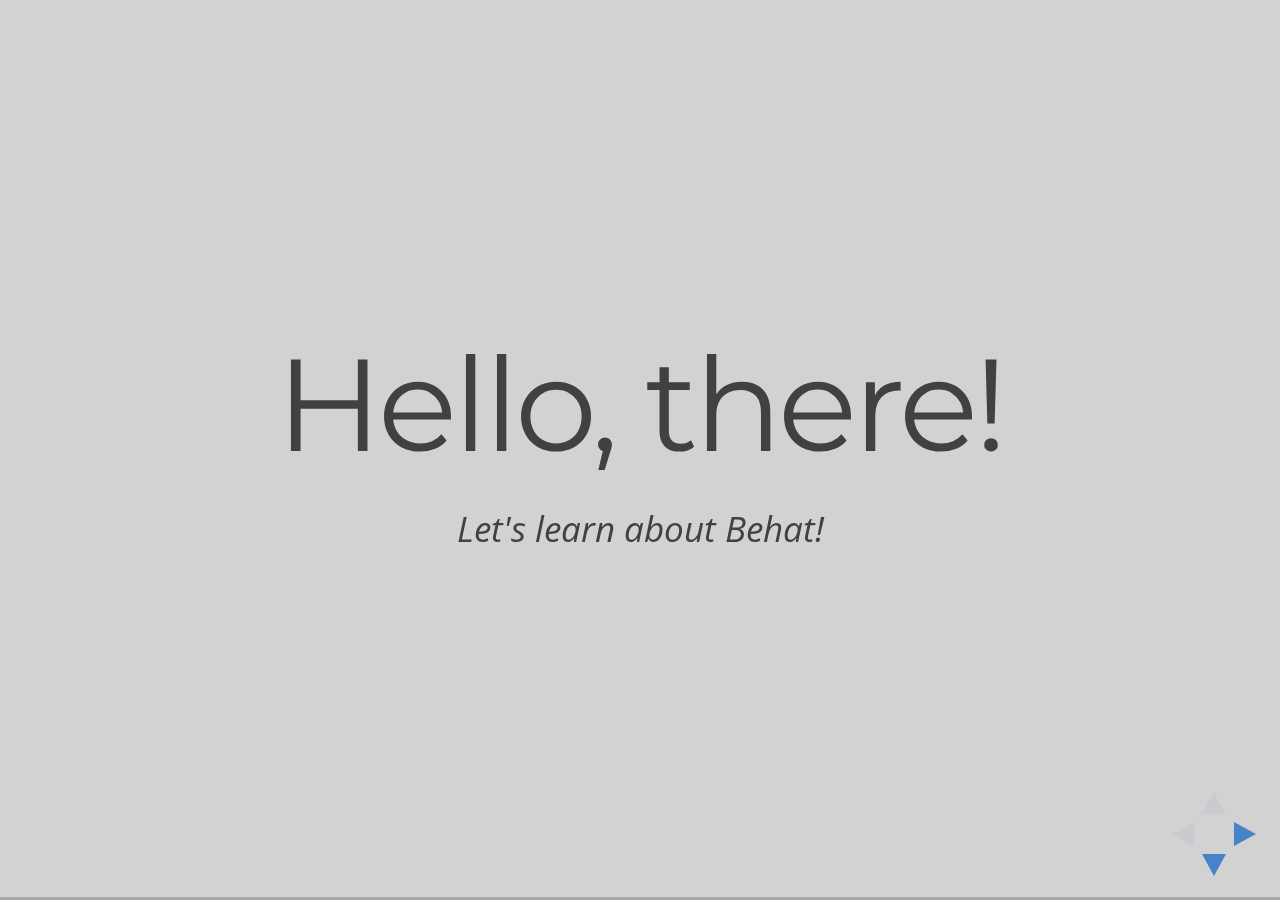
==== commit 12d7e694: "Add links to boilerplate." ====
--- a/index.html
+++ b/index.html
@@ -75,7 +75,10 @@
               <li>PHP 5.3.5+ with the curl, mbstring, and xml libraries installed</li>
               <li>curl CLI command</li>
             </ul>
-            <p>Access the slides at <a href="http://chasingmaxwell.github.io/behat-training">http://chasingmaxwell.github.io/behat-training</a>.</p>
+            <h3>Slides</h3>
+            <a href="http://chasingmaxwell.github.io/behat-training">http://chasingmaxwell.github.io/behat-training</a>
+            <h3>Boilerplate</h3>
+            <a href="https://github.com/chasingmaxwell/behat-training-boilerplate">https://github.com/chasingmaxwell/behat-training-boilerplate</a>
           </section>
         </section>
         <!-- /Intro -->
@@ -104,8 +107,8 @@
             <ul>
               <li class="fragment">Poor understanding of a feature leads to inadequate development.</li>
               <li class="fragment">Features built with bugs baked-in.</li>
-              <li class="fragment">The client keeps reporting functional regressions.</li>
-              <li class="fragment">The client has no confidence in you or your work.</li>
+              <li class="fragment">Stakeholders keep reporting functional regressions.</li>
+              <li class="fragment">Stakeholders have no confidence in you or your work.</li>
             </ul>
           </section>
           <section class="with-tests">
@@ -142,6 +145,22 @@
             <div class="fragment fade-in in-place">
               <div class="fragment fade-out">
                 <dl>
+                  <dt>Feature</dt>
+                  <dd>A file that represents a unit of functionality and includes definition, scenarios, and steps to facilitate testing that functionality.</dd>
+                </dl>
+              </div>
+            </div>
+            <div class="fragment fade-in in-place">
+              <div class="fragment fade-out">
+                <dl>
+                  <dt>Scenario</dt>
+                  <dd>A collection of steps that recreate conditions and user behavior patterns.</dd>
+                </dl>
+              </div>
+            </div>
+            <div class="fragment fade-in in-place">
+              <div class="fragment fade-out">
+                <dl>
                   <dt>Step</dt>
                   <dd>Plain language patterns that magically set up preconditions, trigger events, or make assertions about your application.</dd>
                 </dl>
@@ -158,22 +177,6 @@
             <div class="fragment fade-in in-place">
               <div class="fragment fade-out">
                 <dl>
-                  <dt>Scenario</dt>
-                  <dd>A collection of steps that recreate conditions and user behavior patterns.</dd>
-                </dl>
-              </div>
-            </div>
-            <div class="fragment fade-in in-place">
-              <div class="fragment fade-out">
-                <dl>
-                  <dt>Feature</dt>
-                  <dd>A file that represents a unit of functionality and includes definition, scenarios, and steps to facilitate testing that functionality.</dd>
-                </dl>
-              </div>
-            </div>
-            <div class="fragment fade-in in-place">
-              <div class="fragment fade-out">
-                <dl>
                   <dt>Tag</dt>
                   <dd>Categorization for features and scenarios.</dd>
                 </dl>
@@ -196,35 +199,12 @@
               </div>
             </div>
             <aside class="notes" data-markdown>
-## Features
-
-### Tags
-- Can be applied to both features and scenarios
-- Uses
-  - Categorization
-  - Specify or exclude features and scenarios based on a tag
-  - Extensions can use tags to alter behavior by tag
-    Example: The Drupal Extension uses tags to select appropriate drivers.
-
-### Feature lines
-- Includes
-  - A short description of the feature being tested.
-  - A user story (scrum)
-
-### Scenarios
-- Includes
-  - A short description of the scenario being tested.
-  - Any number of steps.
-
-### Steps
-- Start with keywords
-- Sets up real conditions and triggers real events on your site.
-
-### Keywords
-- Given: sets up preconditions.
-- When: triggers an event/action.
-- Then: makes an assertion about the state of your application
-- And/But: parsed as the keyword that preceded it (for natural readability)
+## Extensions:
+
+- Mink: browser emulator
+- Selenium: real browser automation
+- Goutte: A web crawling and screen scraping library for PHP
+- Blackbox: Drupal integration that does not assume privileged access.
             </aside>
           </section>
           <section>
@@ -246,31 +226,41 @@
           </section>
           <section>
             <h2>Step 1: Install Behat</h2>
-            <iframe data-src="showterm/install_behat.html" width="800" height="500"></iframe>
+            <div class="stretch">
+              <iframe class="showterm" data-src="showterm/install_behat.html" width="100%" height="100%"></iframe>
+            </div>
             <small>Much of this is lifted directly from the Drupal Extension <a href="http://behat-drupal-extension.readthedocs.org/en/3.1/localinstall.html">documentation</a>.</small>
           </section>
           <section>
             <h2>Step 2: Configure Behat</h2>
-            <iframe data-src="showterm/configure_behat.html" width="800" height="500"></iframe>
+            <div class="stretch">
+              <iframe class="showterm" data-src="showterm/configure_behat.html" width="100%" height="100%"></iframe>
+            </div>
             <small>Much of this is lifted directly from the Drupal Extension <a href="http://behat-drupal-extension.readthedocs.org/en/3.1/localinstall.html">documentation</a>.</small>
           </section>
           <section>
             <h2>Step 3: Verify installation</h2>
-            <iframe data-src="showterm/verify_installation.html" width="800" height="500"></iframe>
+            <div class="stretch">
+              <iframe class="showterm" data-src="showterm/verify_installation.html" width="100%" height="100%"></iframe>
+            </div>
           </section>
           <section>
             <h2>Step 4: Write a test!</h2>
-            <iframe data-src="showterm/write_test.html" width="800" height="500"></iframe>
+            <div class="stretch">
+              <iframe class="showterm" data-src="showterm/write_test.html" width="100%" height="100%"></iframe>
+            </div>
           </section>
           <section>
             <h2>Step 5: Write more tests!</h2>
-            <iframe data-src="showterm/write_more_tests.html" width="800" height="500"></iframe>
+            <div class="stretch">
+              <iframe class="showterm" data-src="showterm/write_more_tests.html" width="100%" height="100%"></iframe>
+            </div>
           </section>
         </section>
         <!-- /Let's do this. -->
 
         <!-- Next Level. -->
-        <section>
+        <section data-transition="concave">
           <section>
             <h1>What if that's not enough?</h1>
           </section>
@@ -278,19 +268,22 @@
           </section>
           <section>
             <h2>Write custom steps</h2>
-            <iframe data-src="showterm/custom_steps.html" width="800" height="500"></iframe>
-          </section>
-          <section>
-            <h2>Test JavaScript interaction</h2>
-            <iframe data-src="showterm/javascript.html" width="800" height="500"></iframe>
+            <div class="stretch">
+              <iframe class="showterm" data-src="showterm/custom_steps.html" width="100%" height="100%"></iframe>
+            </div>
           </section>
           <section>
             <h2>Debug</h2>
-            <iframe data-src="showterm/debugging.html" width="800" height="500"></iframe>
-          </section>
-          <section>
-            <h2>Set up continuous integration</h2>
-            <iframe data-src="showterm/continous_integration.html" width="800" height="500"></iframe>
+            <div class="stretch">
+              <iframe class="showterm" data-src="showterm/debug.html" width="100%" height="100%"></iframe>
+            </div>
+          </section>
+          <section>
+            <h2>Other things we didn't have time for:</h2>
+            <ul>
+              <li>Testing JavaScript interaction in the browser.</li>
+              <li>Using continuous integration services to automate behat tests.</li>
+            </ul>
           </section>
         </section>
         <!-- /Next Level. -->
--- a/css/theme/4k.css
+++ b/css/theme/4k.css
@@ -290,35 +290,38 @@
 .reveal .slide-number {
   color: #0c62c2; }
 
-.reveal .slides > section.inverted,
-.reveal .slides > section > section.inverted {
-  color: #eee; }
-  .reveal .slides > section.inverted h1, .reveal .slides > section.inverted h2, .reveal .slides > section.inverted h3, .reveal .slides > section.inverted h4, .reveal .slides > section.inverted h5, .reveal .slides > section.inverted h6,
-  .reveal .slides > section > section.inverted h1,
-  .reveal .slides > section > section.inverted h2,
-  .reveal .slides > section > section.inverted h3,
-  .reveal .slides > section > section.inverted h4,
-  .reveal .slides > section > section.inverted h5,
-  .reveal .slides > section > section.inverted h6 {
+.reveal .slides {
+  /** This prevents the showterm iframe from jumping. */
+  overflow: hidden; }
+  .reveal .slides > section > section {
+    position: fixed; }
+  .reveal .slides h1, .reveal .slides h2, .reveal .slides h3, .reveal .slides h4, .reveal .slides h5, .reveal .slides h6 {
+    margin-top: 20px; }
+  .reveal .slides > section.inverted,
+  .reveal .slides > section > section.inverted {
     color: #eee; }
-  .reveal .slides > section.inverted a:hover,
-  .reveal .slides > section > section.inverted a:hover {
-    color: #fd880b; }
-
-.reveal .slides pre {
-  box-shadow: none; }
-
-.reveal .slides blockquote {
-  background: #eee; }
-
-.reveal .slides .without-tests img,
-.reveal .slides .with-tests img {
-  float: left;
-  margin: 0 2em 2em 0; }
-
-.reveal .slides .without-tests ul,
-.reveal .slides .with-tests ul {
-  display: block; }
+    .reveal .slides > section.inverted h1, .reveal .slides > section.inverted h2, .reveal .slides > section.inverted h3, .reveal .slides > section.inverted h4, .reveal .slides > section.inverted h5, .reveal .slides > section.inverted h6,
+    .reveal .slides > section > section.inverted h1,
+    .reveal .slides > section > section.inverted h2,
+    .reveal .slides > section > section.inverted h3,
+    .reveal .slides > section > section.inverted h4,
+    .reveal .slides > section > section.inverted h5,
+    .reveal .slides > section > section.inverted h6 {
+      color: #eee; }
+    .reveal .slides > section.inverted a:hover,
+    .reveal .slides > section > section.inverted a:hover {
+      color: #fd880b; }
+  .reveal .slides pre {
+    box-shadow: none; }
+  .reveal .slides blockquote {
+    background: #eee; }
+  .reveal .slides .without-tests img,
+  .reveal .slides .with-tests img {
+    float: left;
+    margin: 0 2em 2em 0; }
+  .reveal .slides .without-tests ul,
+  .reveal .slides .with-tests ul {
+    display: block; }
 
 div.profile {
   width: 700px;
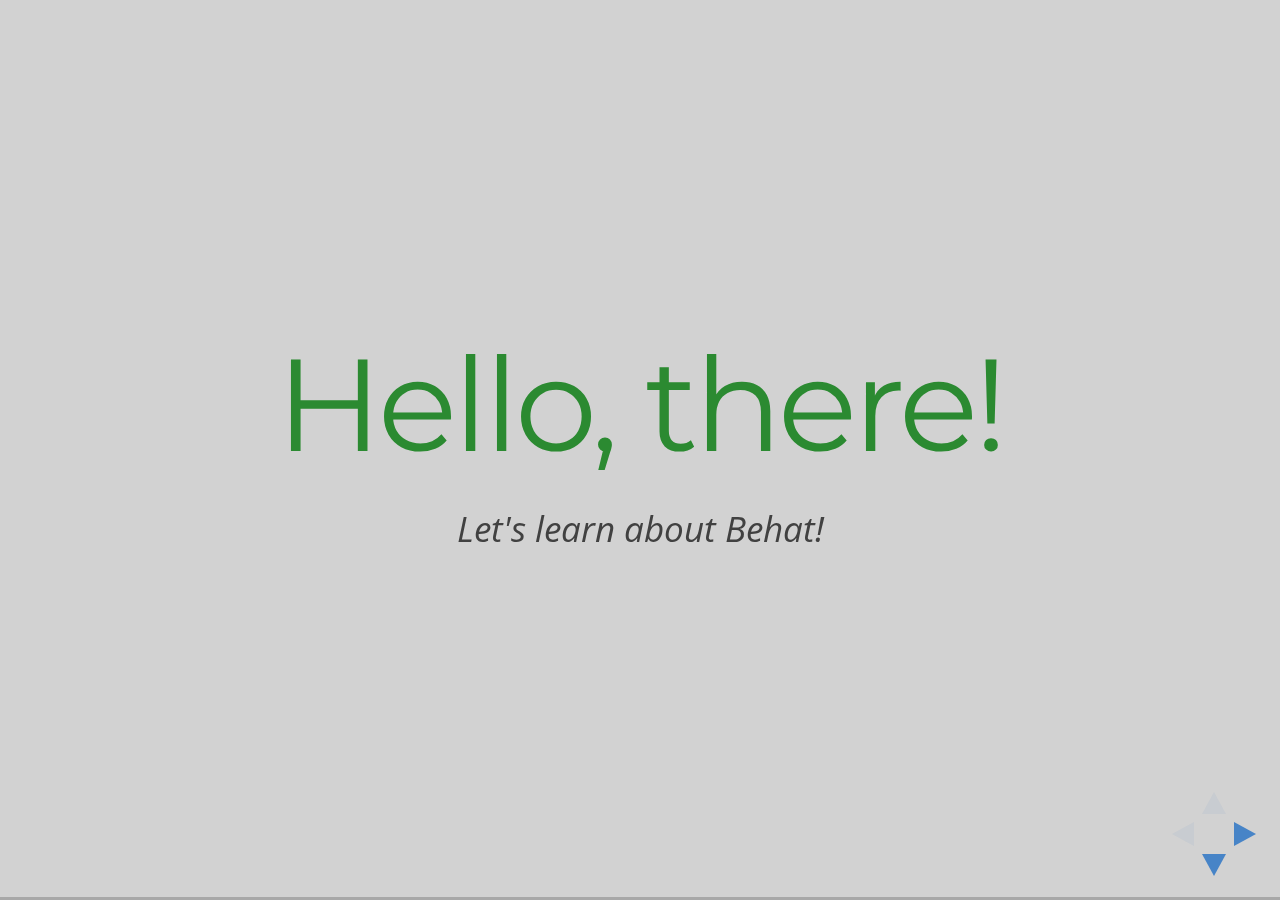
==== commit ddd4feae: "Change wording on last header." ====
--- a/index.html
+++ b/index.html
@@ -98,7 +98,7 @@
           </section>
           <section>
             <h2>In other words</h2>
-            <p>Behat is a testing framework that uses plain language to test user behavior scenarios on your site.</p>
+            <p>Behat is a testing framework that uses plain language to test user behavior on your site.</p>
           </section>
           <section class="without-tests">
             <h2>Developing without tests</h2>
@@ -279,7 +279,7 @@
             </div>
           </section>
           <section>
-            <h2>Other things we didn't have time for:</h2>
+            <h2>Other cool things we didn't have time for</h2>
             <ul>
               <li>Testing JavaScript interaction in the browser.</li>
               <li>Using continuous integration services to automate behat tests.</li>
--- a/css/theme/4k.css
+++ b/css/theme/4k.css
@@ -295,8 +295,13 @@
   overflow: hidden; }
   .reveal .slides > section > section {
     position: fixed; }
+  .reveal .slides h1, .reveal .slides h2 {
+    color: #2B8A31; }
   .reveal .slides h1, .reveal .slides h2, .reveal .slides h3, .reveal .slides h4, .reveal .slides h5, .reveal .slides h6 {
     margin-top: 20px; }
+  .reveal .slides section img {
+    border: 0;
+    box-shadow: none; }
   .reveal .slides > section.inverted,
   .reveal .slides > section > section.inverted {
     color: #eee; }
